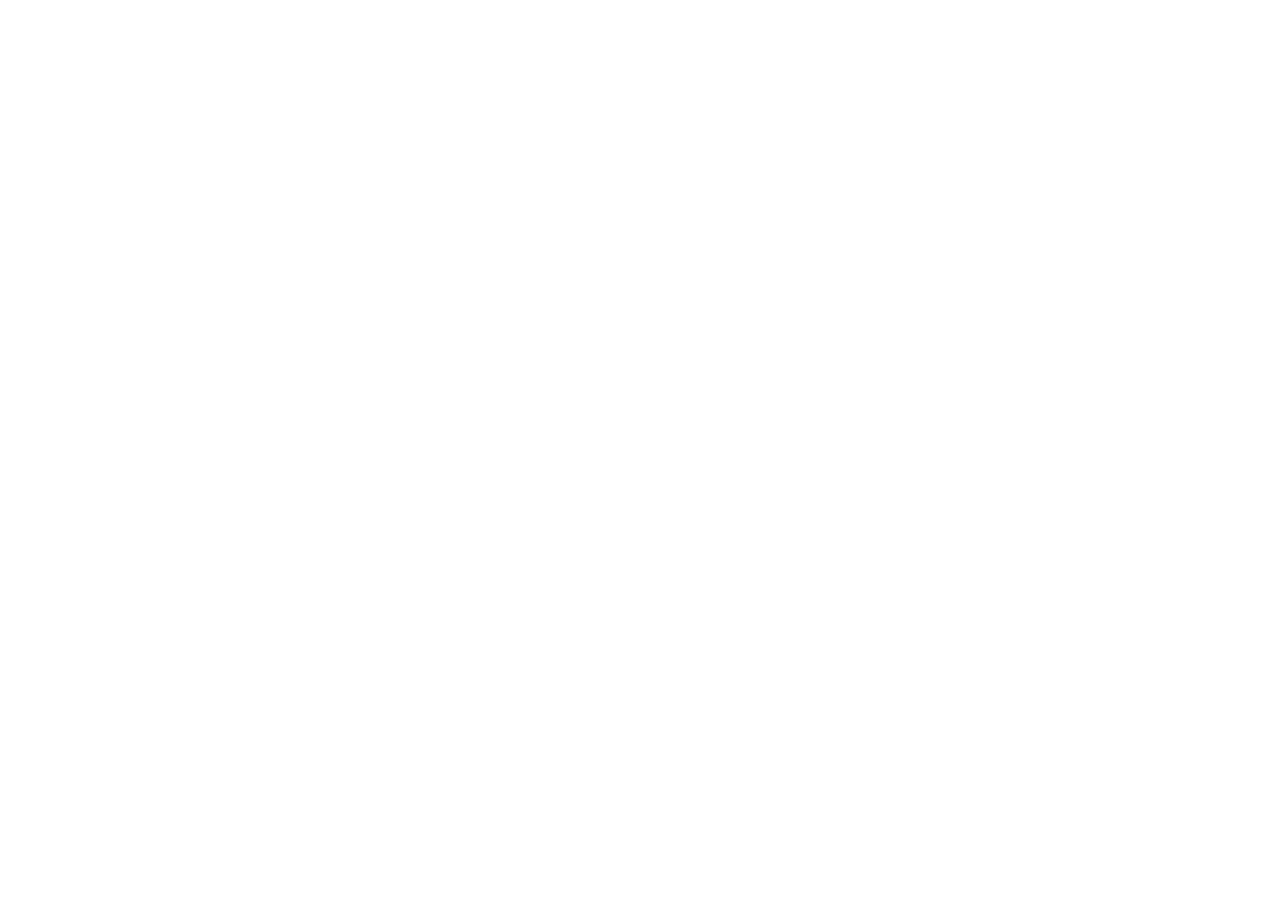
==== cc/random/index.html @ 4385bb05 "Read cookie example" ====
<!DOCTYPE html>
<html lang="en">
<head>
    <meta charset="UTF-8">
    <title></title>

    <script>
        (function(){
            var cookies;
            var readCookie = function(name,c,C,i){
                if(cookies){ return cookies[name]; }
                c = document.cookie.split('; ');
                cookies = {};
                for(i=c.length-1; i>=0; i--){
                    C = c[i].split('=');
                    cookies[C[0]] = C[1];
                }
                return cookies[name];
            };
            window.readCookie = readCookie;
        })();

        // Check for existence of cookie. If set, display content based on cookie. If not set, randomly display content and set cookie for future sessions
        // Cookie can be set like so: document.cookie="variation1=1;max-age=2592000;path=/";
    </script>
</head>
<body>

</body>
</html>
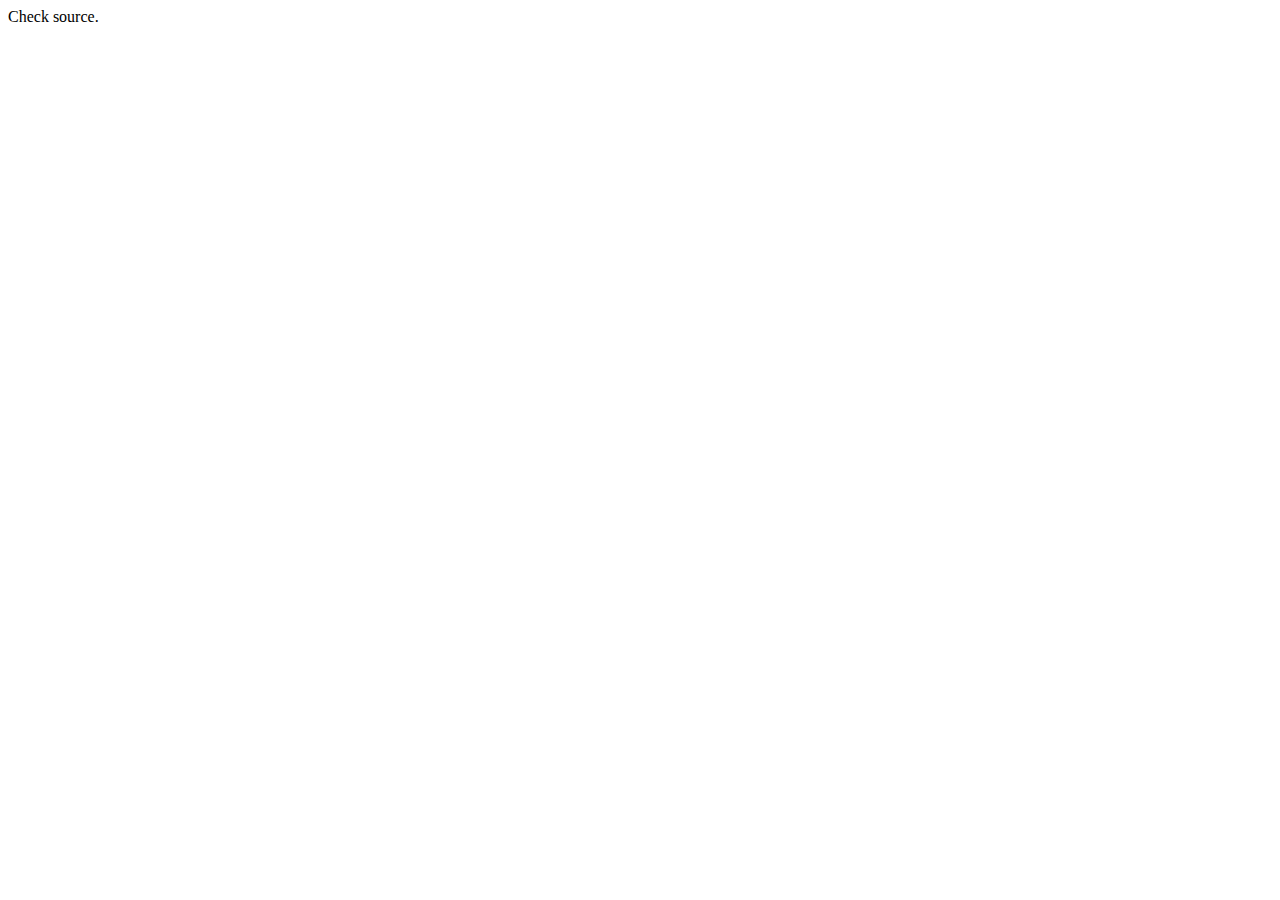
==== commit c9bd4bef: "Read cookie example" ====
--- a/cc/random/index.html
+++ b/cc/random/index.html
@@ -25,6 +25,6 @@
     </script>
 </head>
 <body>
-
+    Check source.
 </body>
 </html>